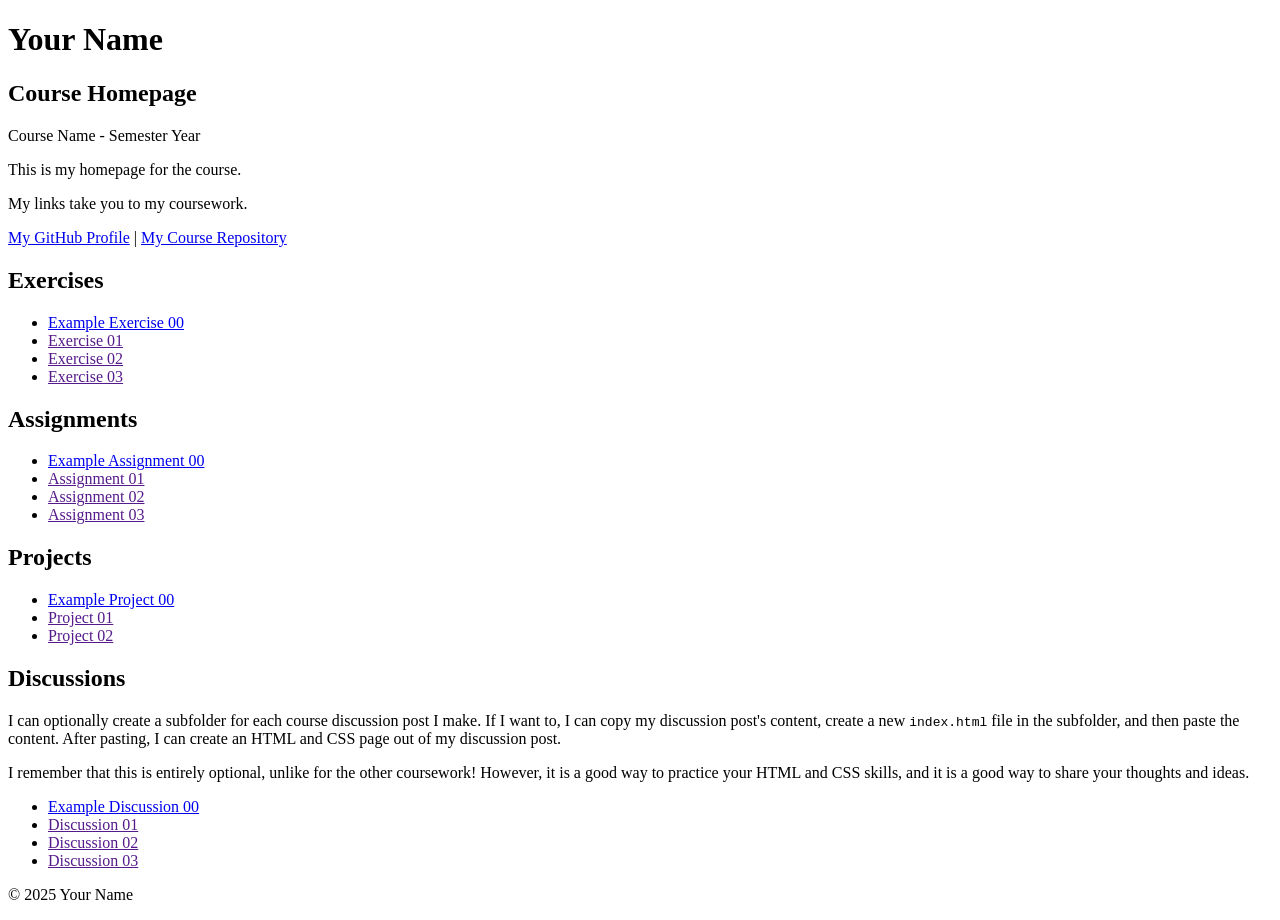
==== index.html @ d3ed514f "Initial commit" ====
<!DOCTYPE html>

<!--

INSTRUCTIONS: HOW TO CHANGE THIS PAGE:

1. Change "Student Name" in the title above to your real name.

2. Change "Your Name" in the big heading below to your real name.

3. Change "your-username" to your real GitHub username in both links.

4. Change "your-repo-name" to the name of this repository.

5. Change "Course Name" to the name of your class.

6. Change "Semester Year" to match when you are taking this class.

7. Add links to your work:
    - Find the words that say "Exercise 01", "Assignment 01", etc.
    - Between the quote marks in href="", put the relative link to your work in the subfolder. You can simply link to the subfolder name. Take a look at the example folders and links to see how to do this.
    - For work not yet started/completed, you can leave the href="" blank until you are ready.
    - Change the words "Exercise 01" to match the name of the exercise. Do the same for assignments and projects. If you add your discussion posts, do the same for them.
    - Do this for each piece of work you finish.

8. You can add more links by copying a whole line like this:
    <li><a href="">New Work Name</a></li>
    Then paste it below the last one in that section.

9. Save your changes and push to GitHub when you are done. Remember you can use GitHub Desktop to help you with this.

Remember: During the course, if you want, you can style your homepage to introduce your own style and aesthetics. To start, keep this page simple and plain. This is just a template to get you started. Embrace the handcrafted approach to web design and development: change things to make them your own.

Remember: You must have a GitHub account, a new GitHub repository for this course, and this file (index.html) in that repository. 

Remember: You must create subfolders for each piece of coursework as the semester progresses.

-->

<html lang="en">
    <head>
        <meta charset="UTF-8" />
        <title>Course Homepage template</title>
        <meta charset="UTF-8" />
        <meta name="viewport" content="width=device-width, initial-scale=1.0" />
        <title>Student Name - Course Homepage</title>
    </head>

    <body>
        <header>
            <h1>Your Name</h1>
            <h2>Course Homepage</h2>
            <p>Course Name - Semester Year</p>
            <p>This is my homepage for the course.</p>
            <p>My links take you to my coursework.</p>
            <nav>
                <a href="https://github.com/your-username">My GitHub Profile</a>
                |
                <a href="https://github.com/your-username/your-repo-name">
                    My Course Repository
                </a>
            </nav>
        </header>

        <main>
            <section>
                <h2>Exercises</h2>
                <ul>
                    <li>
                        <a href="example-exercise-00/">Example Exercise 00</a>
                    </li>
                    <li><a href="">Exercise 01</a></li>
                    <li><a href="">Exercise 02</a></li>
                    <li><a href="">Exercise 03</a></li>
                </ul>
            </section>

            <section>
                <h2>Assignments</h2>
                <ul>
                    <li>
                        <a href="example-assignment-00/">
                            Example Assignment 00
                        </a>
                    </li>
                    <li><a href="">Assignment 01</a></li>
                    <li><a href="">Assignment 02</a></li>
                    <li><a href="">Assignment 03</a></li>
                </ul>
            </section>

            <section>
                <h2>Projects</h2>
                <ul>
                    <li>
                        <a href="example-project-00/">Example Project 00</a>
                    </li>
                    <li><a href="">Project 01</a></li>
                    <li><a href="">Project 02</a></li>
                </ul>
            </section>

            <section>
                <h2>Discussions</h2>
                <p>
                    I can optionally create a subfolder for each course
                    discussion post I make. If I want to, I can copy my
                    discussion post's content, create a new
                    <code>index.html</code>
                    file in the subfolder, and then paste the content. After
                    pasting, I can create an HTML and CSS page out of my
                    discussion post.
                </p>
                <p>
                    I remember that this is entirely optional, unlike for the
                    other coursework! However, it is a good way to practice your
                    HTML and CSS skills, and it is a good way to share your
                    thoughts and ideas.
                </p>
                <ul>
                    <li>
                        <a href="example-discussion-00/">
                            Example Discussion 00
                        </a>
                    </li>
                    <li><a href="">Discussion 01</a></li>
                    <li><a href="">Discussion 02</a></li>
                    <li><a href="">Discussion 03</a></li>
                </ul>
            </section>
        </main>

        <footer>
            <p>&copy; 2025 Your Name</p>
        </footer>
    </body>
</html>
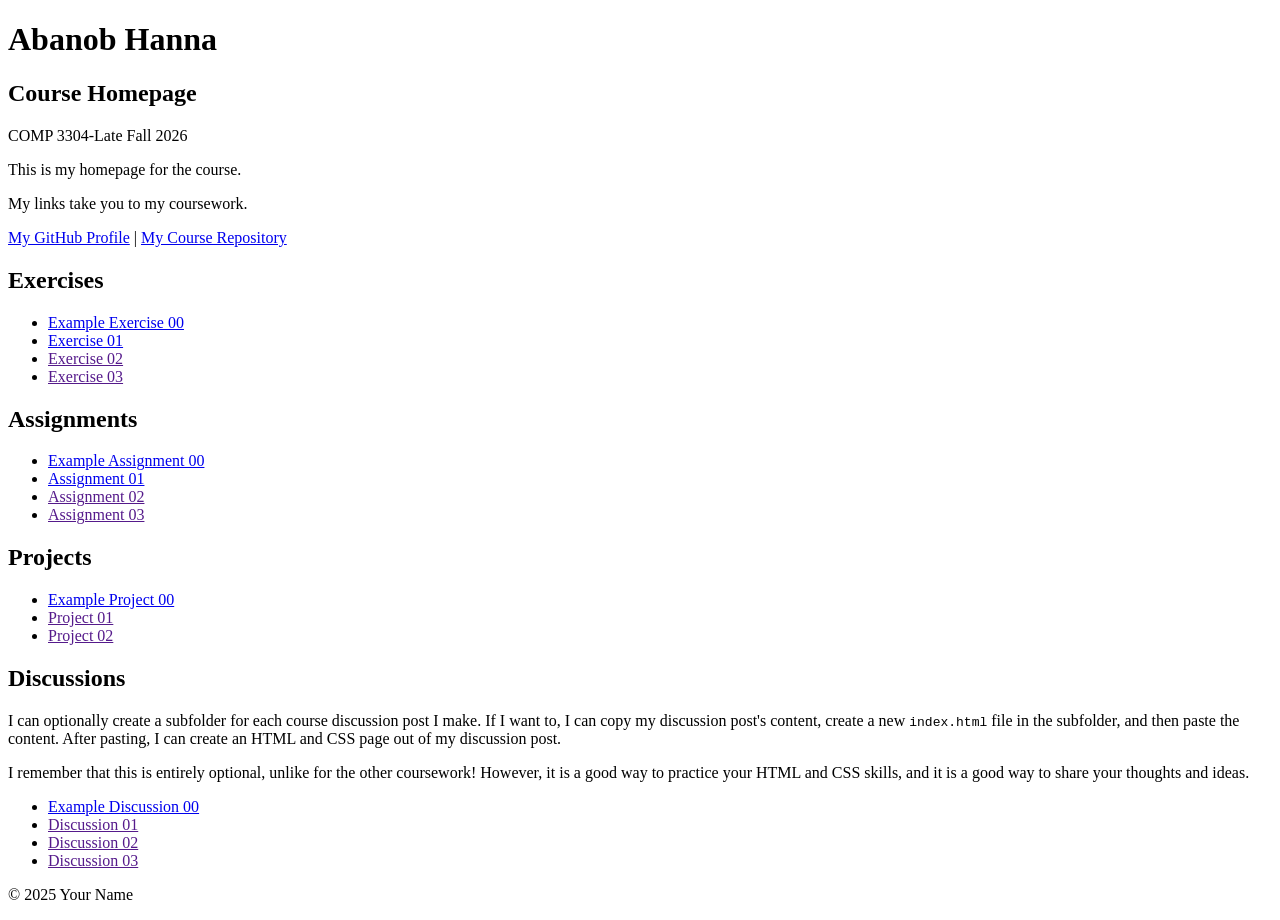
==== commit e4e7d7b6: ""edited homepage"" ====
--- a/index.html
+++ b/index.html
@@ -43,20 +43,20 @@
         <title>Course Homepage template</title>
         <meta charset="UTF-8" />
         <meta name="viewport" content="width=device-width, initial-scale=1.0" />
-        <title>Student Name - Course Homepage</title>
+        <title>Abanob Hanna - Course Homepage</title>
     </head>
 
     <body>
         <header>
-            <h1>Your Name</h1>
+            <h1>Abanob Hanna</h1>
             <h2>Course Homepage</h2>
-            <p>Course Name - Semester Year</p>
+            <p>COMP 3304-Late Fall 2026</p>
             <p>This is my homepage for the course.</p>
             <p>My links take you to my coursework.</p>
             <nav>
-                <a href="https://github.com/your-username">My GitHub Profile</a>
+                <a href="https://github.com/pepo22a">My GitHub Profile</a>
                 |
-                <a href="https://github.com/your-username/your-repo-name">
+                <a href="https://github.com/pepo22a/Abanob-course-portfolio-">
                     My Course Repository
                 </a>
             </nav>
@@ -69,7 +69,7 @@
                     <li>
                         <a href="example-exercise-00/">Example Exercise 00</a>
                     </li>
-                    <li><a href="">Exercise 01</a></li>
+                    <li><a href="example-exercise-00/exercise-01">Exercise 01</a></li>
                     <li><a href="">Exercise 02</a></li>
                     <li><a href="">Exercise 03</a></li>
                 </ul>
@@ -83,7 +83,7 @@
                             Example Assignment 00
                         </a>
                     </li>
-                    <li><a href="">Assignment 01</a></li>
+                    <li><a href="exercise-01">Assignment 01</a></li>
                     <li><a href="">Assignment 02</a></li>
                     <li><a href="">Assignment 03</a></li>
                 </ul>
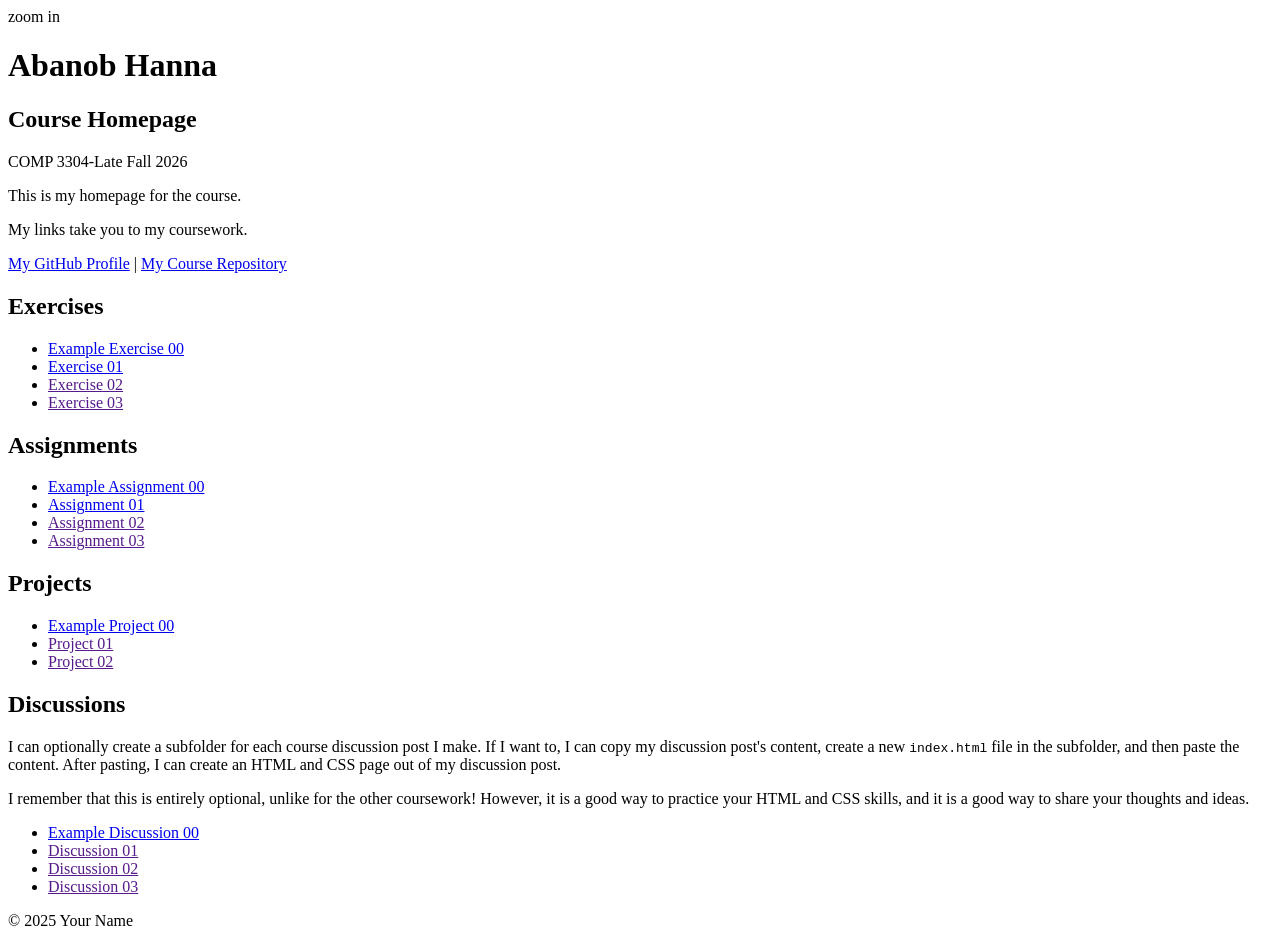
==== commit d2313c32: ""added assignment 01 link to the homepage"" ====
--- a/index.html
+++ b/index.html
@@ -47,7 +47,7 @@
     </head>
 
     <body>
-        <header>
+        <header> zoom in
             <h1>Abanob Hanna</h1>
             <h2>Course Homepage</h2>
             <p>COMP 3304-Late Fall 2026</p>
@@ -83,7 +83,7 @@
                             Example Assignment 00
                         </a>
                     </li>
-                    <li><a href="exercise-01">Assignment 01</a></li>
+                    <li><a href="example-assignment-00/assignmen-01">Assignment 01</a></li>
                     <li><a href="">Assignment 02</a></li>
                     <li><a href="">Assignment 03</a></li>
                 </ul>
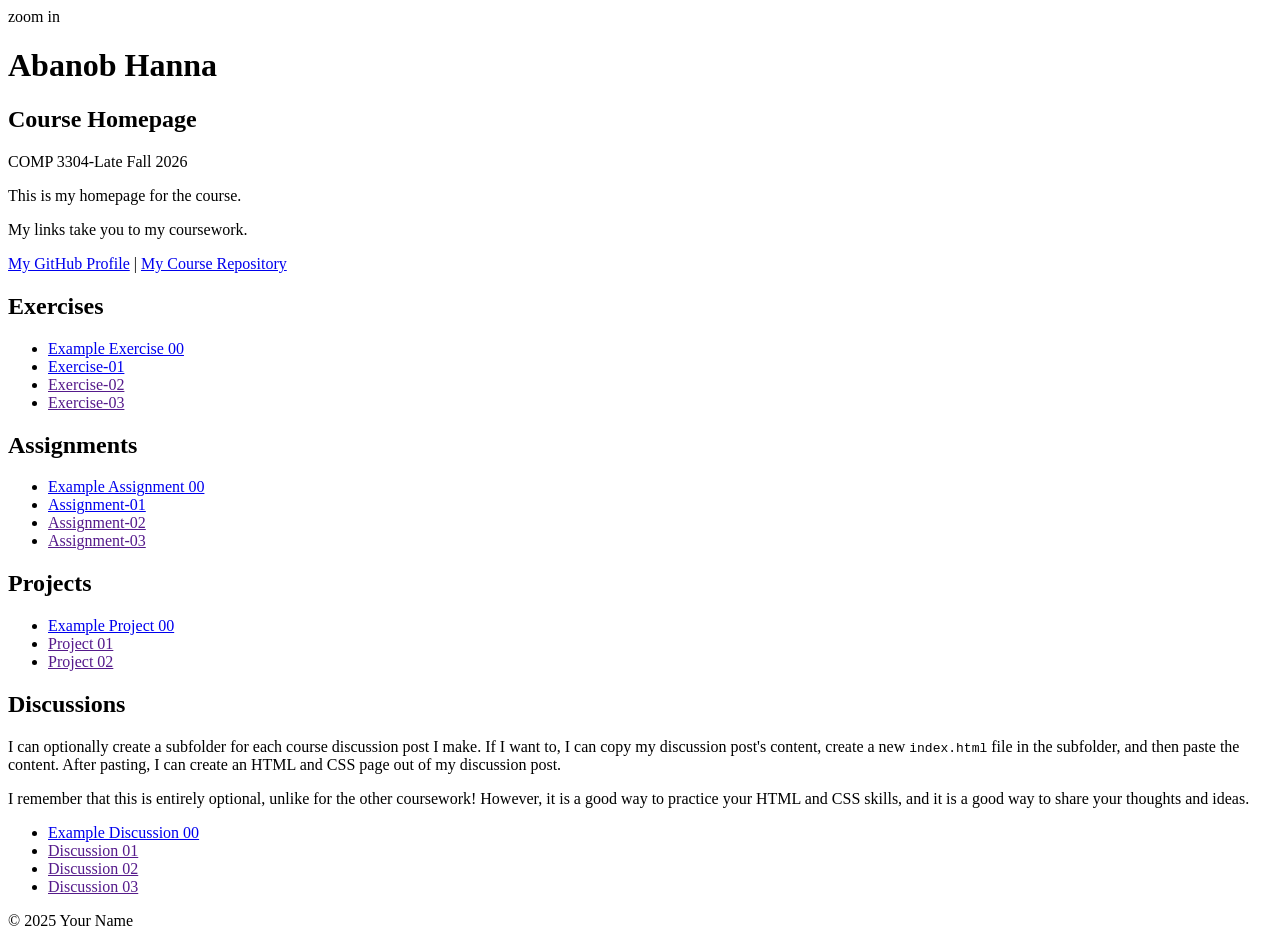
==== commit 451914cb: "Update index.html" ====
--- a/index.html
+++ b/index.html
@@ -69,9 +69,9 @@
                     <li>
                         <a href="example-exercise-00/">Example Exercise 00</a>
                     </li>
-                    <li><a href="example-exercise-00/exercise-01">Exercise 01</a></li>
-                    <li><a href="">Exercise 02</a></li>
-                    <li><a href="">Exercise 03</a></li>
+                    <li><a href="exercise-01">Exercise-01</a></li>
+                    <li><a href="">Exercise-02</a></li>
+                    <li><a href="">Exercise-03</a></li>
                 </ul>
             </section>
 
@@ -83,9 +83,9 @@
                             Example Assignment 00
                         </a>
                     </li>
-                    <li><a href="example-assignment-00/assignmen-01">Assignment 01</a></li>
-                    <li><a href="">Assignment 02</a></li>
-                    <li><a href="">Assignment 03</a></li>
+                    <li><a href="assignment-01">Assignment-01</a></li>
+                    <li><a href="">Assignment-02</a></li>
+                    <li><a href="">Assignment-03</a></li>
                 </ul>
             </section>
 
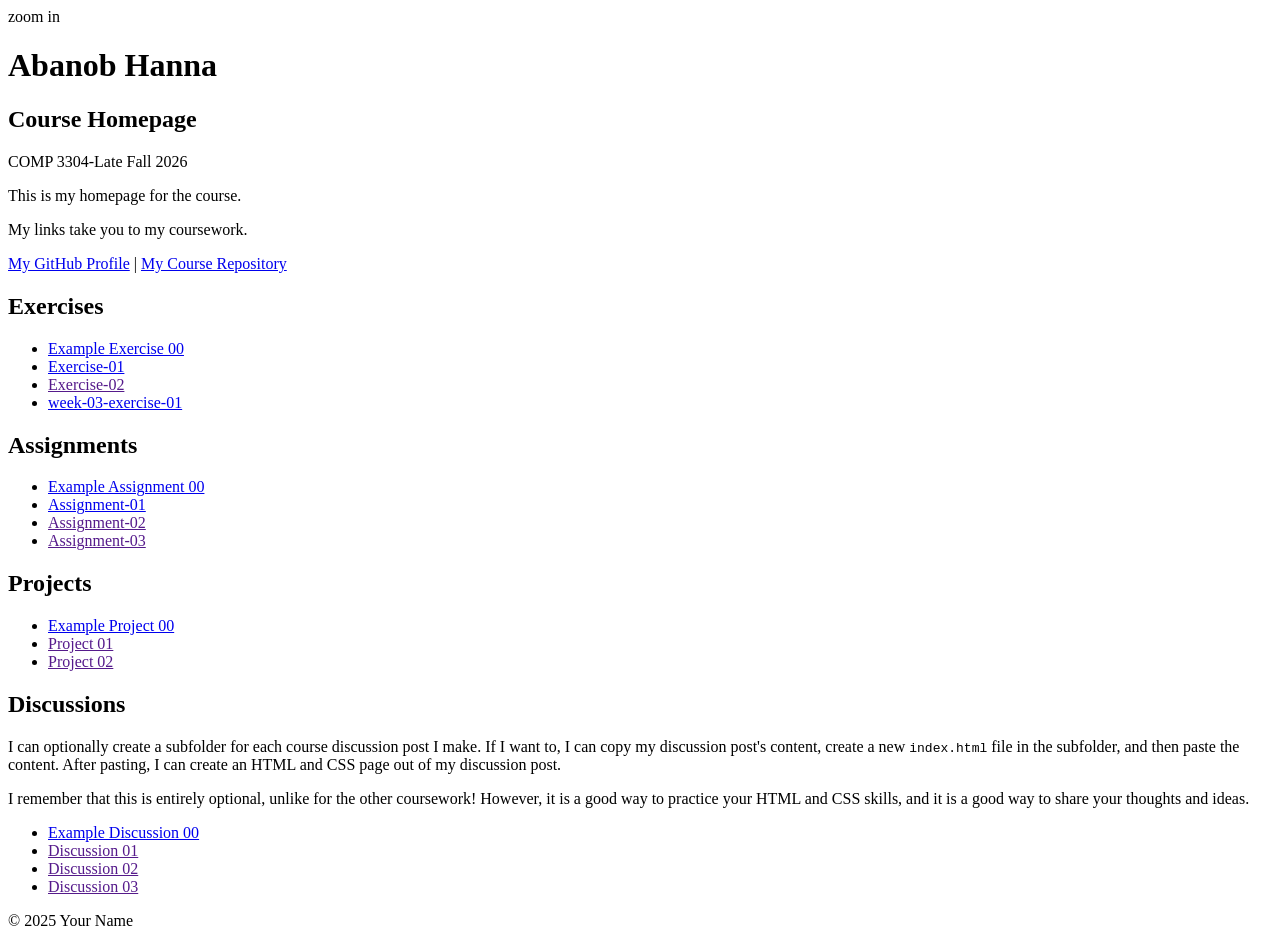
==== commit 66ab6426: ""added exercise link to homepage"" ====
--- a/index.html
+++ b/index.html
@@ -71,7 +71,7 @@
                     </li>
                     <li><a href="exercise-01">Exercise-01</a></li>
                     <li><a href="">Exercise-02</a></li>
-                    <li><a href="">Exercise-03</a></li>
+                    <li><a href="week-03-exercise-01/">week-03-exercise-01</a></li>
                 </ul>
             </section>
 
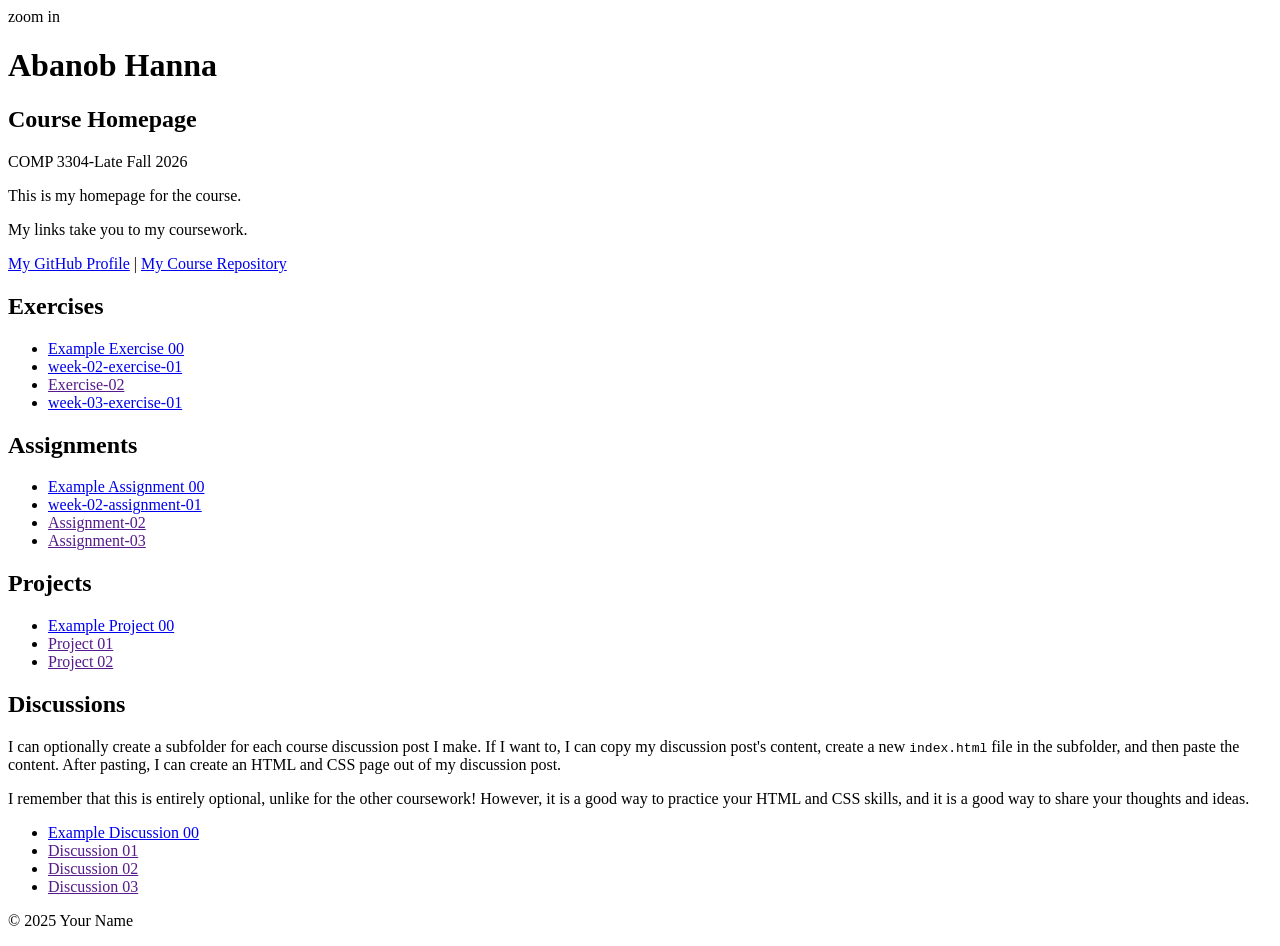
==== commit cb67b6a6: ""relocated week-02-exercise-01 and week-02-assignment-01 files"" ====
--- a/index.html
+++ b/index.html
@@ -69,7 +69,7 @@
                     <li>
                         <a href="example-exercise-00/">Example Exercise 00</a>
                     </li>
-                    <li><a href="exercise-01">Exercise-01</a></li>
+                    <li><a href="week-02-exercise-01/">week-02-exercise-01</a></li>
                     <li><a href="">Exercise-02</a></li>
                     <li><a href="week-03-exercise-01/">week-03-exercise-01</a></li>
                 </ul>
@@ -83,7 +83,7 @@
                             Example Assignment 00
                         </a>
                     </li>
-                    <li><a href="assignment-01">Assignment-01</a></li>
+                    <li><a href="week-02-assignment-01/">week-02-assignment-01</a></li>
                     <li><a href="">Assignment-02</a></li>
                     <li><a href="">Assignment-03</a></li>
                 </ul>
